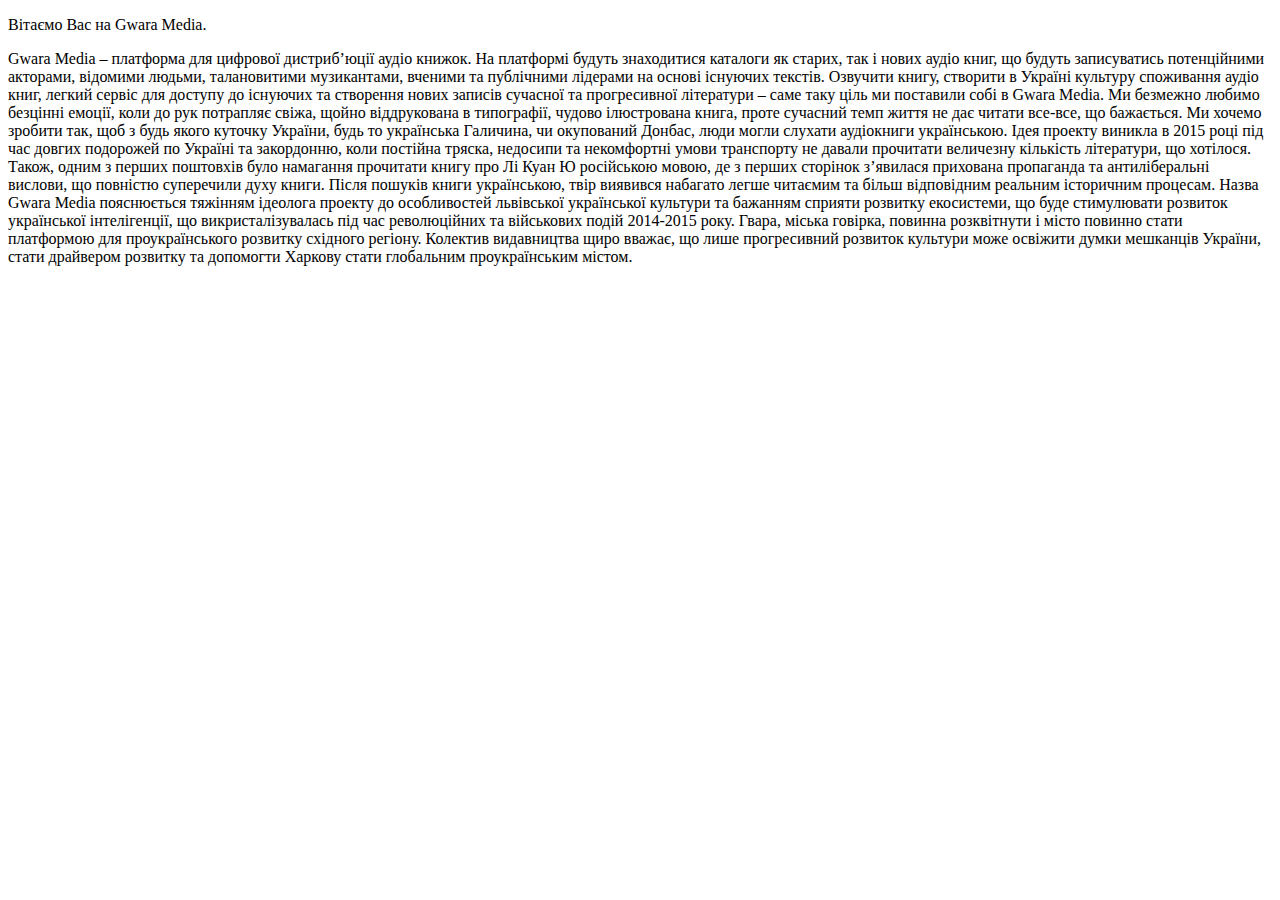
==== hello.html @ f7477b08 "Added project description" ====
<!DOCTYPE html>
<html>
<head lang="en">
    <meta charset="UTF-8">
    <title></title>
</head>
<body>
<p> Вітаємо Вас на Gwara Media.</p>
<p>Gwara Media – платформа для цифрової дистриб’юції аудіо книжок. На платформі будуть знаходитися каталоги як старих, так і нових аудіо книг, що будуть записуватись потенційними акторами, відомими людьми, талановитими музикантами, вченими та публічними лідерами на основі існуючих текстів.
Озвучити книгу, створити в Україні культуру споживання аудіо книг, легкий сервіс для доступу до існуючих та створення нових записів сучасної та прогресивної літератури – саме таку ціль ми поставили собі в Gwara Media. Ми безмежно любимо безцінні емоції, коли до рук потрапляє свіжа, щойно віддрукована в типографії, чудово ілюстрована книга, проте сучасний темп життя не дає читати все-все, що бажається. Ми хочемо зробити так, щоб з будь якого куточку України, будь то українська Галичина, чи окупований Донбас, люди могли
слухати аудіокниги українською.
Ідея проекту виникла в 2015 році під час довгих подорожей по Україні та закордонню, коли постійна тряска, недосипи та некомфортні умови транспорту не давали прочитати величезну кількість літератури, що хотілося. Також, одним з перших поштовхів було намагання прочитати книгу про Лі Куан Ю російською мовою, де з перших сторінок з’явилася прихована пропаганда та антиліберальні вислови, що повністю суперечили духу книги. Після пошуків книги українською, твір виявився набагато легше читаємим та більш відповідним реальним історичним процесам.
Назва Gwara Media пояснюється тяжінням ідеолога проекту до особливостей львівської української культури та бажанням сприяти розвитку екосистеми, що буде стимулювати розвиток української інтелігенції, що викристалізувалась під час революційних та військових подій 2014-2015 року.
Гвара, міська говірка, повинна розквітнути і місто повинно стати платформою для проукраїнського розвитку східного регіону. Колектив видавництва щиро вважає, що лише прогресивний розвиток культури може освіжити думки мешканців України, стати драйвером розвитку та допомогти Харкову стати глобальним проукраїнським містом.
</p>
</body>
</html>
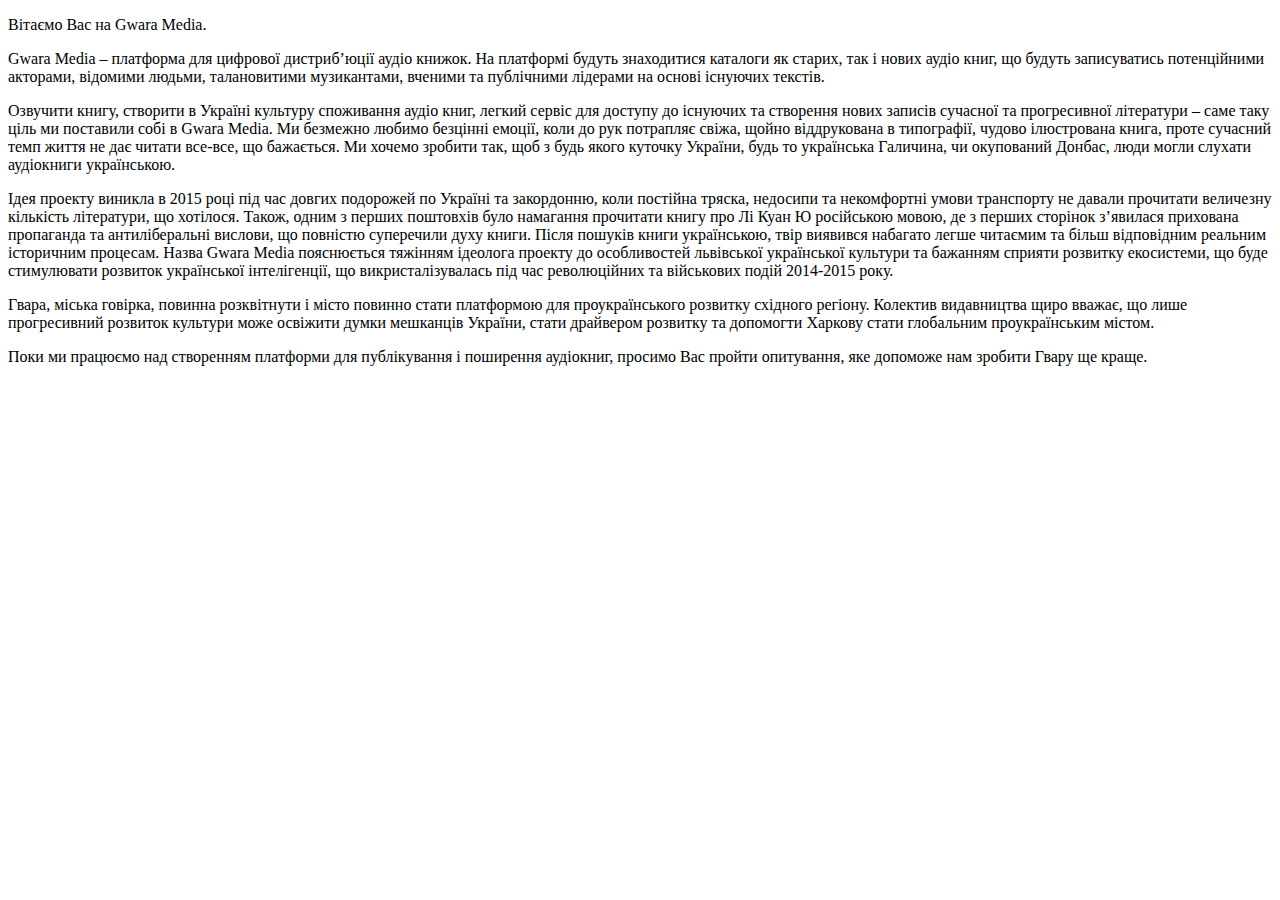
==== commit c902a259: "Added Google Form" ====
--- a/hello.html
+++ b/hello.html
@@ -6,12 +6,14 @@
 </head>
 <body>
 <p> Вітаємо Вас на Gwara Media.</p>
-<p>Gwara Media – платформа для цифрової дистриб’юції аудіо книжок. На платформі будуть знаходитися каталоги як старих, так і нових аудіо книг, що будуть записуватись потенційними акторами, відомими людьми, талановитими музикантами, вченими та публічними лідерами на основі існуючих текстів.
-Озвучити книгу, створити в Україні культуру споживання аудіо книг, легкий сервіс для доступу до існуючих та створення нових записів сучасної та прогресивної літератури – саме таку ціль ми поставили собі в Gwara Media. Ми безмежно любимо безцінні емоції, коли до рук потрапляє свіжа, щойно віддрукована в типографії, чудово ілюстрована книга, проте сучасний темп життя не дає читати все-все, що бажається. Ми хочемо зробити так, щоб з будь якого куточку України, будь то українська Галичина, чи окупований Донбас, люди могли
-слухати аудіокниги українською.
-Ідея проекту виникла в 2015 році під час довгих подорожей по Україні та закордонню, коли постійна тряска, недосипи та некомфортні умови транспорту не давали прочитати величезну кількість літератури, що хотілося. Також, одним з перших поштовхів було намагання прочитати книгу про Лі Куан Ю російською мовою, де з перших сторінок з’явилася прихована пропаганда та антиліберальні вислови, що повністю суперечили духу книги. Після пошуків книги українською, твір виявився набагато легше читаємим та більш відповідним реальним історичним процесам.
-Назва Gwara Media пояснюється тяжінням ідеолога проекту до особливостей львівської української культури та бажанням сприяти розвитку екосистеми, що буде стимулювати розвиток української інтелігенції, що викристалізувалась під час революційних та військових подій 2014-2015 року.
-Гвара, міська говірка, повинна розквітнути і місто повинно стати платформою для проукраїнського розвитку східного регіону. Колектив видавництва щиро вважає, що лише прогресивний розвиток культури може освіжити думки мешканців України, стати драйвером розвитку та допомогти Харкову стати глобальним проукраїнським містом.
+<p>Gwara Media – платформа для цифрової дистриб’юції аудіо книжок. На платформі будуть знаходитися каталоги як старих, так і нових аудіо книг, що будуть записуватись потенційними акторами, відомими людьми, талановитими музикантами, вченими та публічними лідерами на основі існуючих текстів.</p>
+<p>Озвучити книгу, створити в Україні культуру споживання аудіо книг, легкий сервіс для доступу до існуючих та створення нових записів сучасної та прогресивної літератури – саме таку ціль ми поставили собі в Gwara Media. Ми безмежно любимо безцінні емоції, коли до рук потрапляє свіжа, щойно віддрукована в типографії, чудово ілюстрована книга, проте сучасний темп життя не дає читати все-все, що бажається. Ми хочемо зробити так, щоб з будь якого куточку України, будь то українська Галичина, чи окупований Донбас, люди могли
+слухати аудіокниги українською.</p>
+<p>Ідея проекту виникла в 2015 році під час довгих подорожей по Україні та закордонню, коли постійна тряска, недосипи та некомфортні умови транспорту не давали прочитати величезну кількість літератури, що хотілося. Також, одним з перших поштовхів було намагання прочитати книгу про Лі Куан Ю російською мовою, де з перших сторінок з’явилася прихована пропаганда та антиліберальні вислови, що повністю суперечили духу книги. Після пошуків книги українською, твір виявився набагато легше читаємим та більш відповідним реальним історичним процесам.
+Назва Gwara Media пояснюється тяжінням ідеолога проекту до особливостей львівської української культури та бажанням сприяти розвитку екосистеми, що буде стимулювати розвиток української інтелігенції, що викристалізувалась під час революційних та військових подій 2014-2015 року.</p>
+</p>Гвара, міська говірка, повинна розквітнути і місто повинно стати платформою для проукраїнського розвитку східного регіону. Колектив видавництва щиро вважає, що лише прогресивний розвиток культури може освіжити думки мешканців України, стати драйвером розвитку та допомогти Харкову стати глобальним проукраїнським містом.</p>
 </p>
+Поки ми працюємо над створенням платформи для публікування і поширення аудіокниг, просимо Вас пройти опитування, яке допоможе нам зробити Гвару ще краще.
+<iframe src="https://docs.google.com/forms/d/1HL3eO7RQoPxQ0hieoco9gktUV1rba4aHTLD1BP9RrV4/viewform?embedded=true" width="760" height="500" frameborder="0" marginheight="0" marginwidth="0">Завантаження...</iframe>
 </body>
 </html>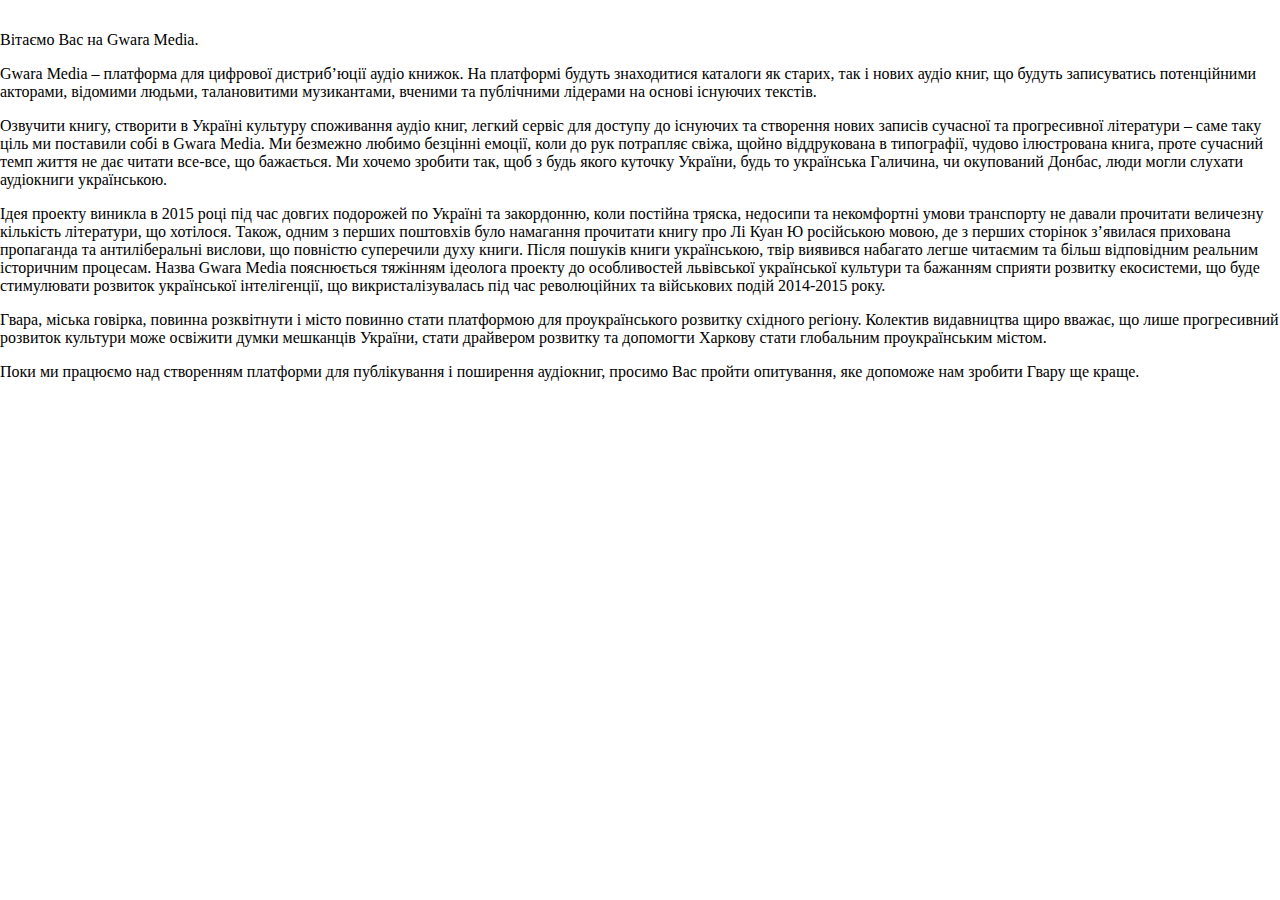
==== commit f506ee3f: "Added initial css" ====
--- a/hello.html
+++ b/hello.html
@@ -2,18 +2,21 @@
 <html>
 <head lang="en">
     <meta charset="UTF-8">
+    <link rel="stylesheet" type="text/css" href="common_style.css">
     <title></title>
 </head>
 <body>
+<div class="greetings">
 <p> Вітаємо Вас на Gwara Media.</p>
-<p>Gwara Media – платформа для цифрової дистриб’юції аудіо книжок. На платформі будуть знаходитися каталоги як старих, так і нових аудіо книг, що будуть записуватись потенційними акторами, відомими людьми, талановитими музикантами, вченими та публічними лідерами на основі існуючих текстів.</p>
+<p>Gwara Media – платформа для цифрової дистриб’юції аудіо книжок.
+    На платформі будуть знаходитися каталоги як старих, так і нових аудіо книг, що будуть записуватись потенційними акторами, відомими людьми, талановитими музикантами, вченими та публічними лідерами на основі існуючих текстів.</p>
 <p>Озвучити книгу, створити в Україні культуру споживання аудіо книг, легкий сервіс для доступу до існуючих та створення нових записів сучасної та прогресивної літератури – саме таку ціль ми поставили собі в Gwara Media. Ми безмежно любимо безцінні емоції, коли до рук потрапляє свіжа, щойно віддрукована в типографії, чудово ілюстрована книга, проте сучасний темп життя не дає читати все-все, що бажається. Ми хочемо зробити так, щоб з будь якого куточку України, будь то українська Галичина, чи окупований Донбас, люди могли
 слухати аудіокниги українською.</p>
 <p>Ідея проекту виникла в 2015 році під час довгих подорожей по Україні та закордонню, коли постійна тряска, недосипи та некомфортні умови транспорту не давали прочитати величезну кількість літератури, що хотілося. Також, одним з перших поштовхів було намагання прочитати книгу про Лі Куан Ю російською мовою, де з перших сторінок з’явилася прихована пропаганда та антиліберальні вислови, що повністю суперечили духу книги. Після пошуків книги українською, твір виявився набагато легше читаємим та більш відповідним реальним історичним процесам.
 Назва Gwara Media пояснюється тяжінням ідеолога проекту до особливостей львівської української культури та бажанням сприяти розвитку екосистеми, що буде стимулювати розвиток української інтелігенції, що викристалізувалась під час революційних та військових подій 2014-2015 року.</p>
 </p>Гвара, міська говірка, повинна розквітнути і місто повинно стати платформою для проукраїнського розвитку східного регіону. Колектив видавництва щиро вважає, що лише прогресивний розвиток культури може освіжити думки мешканців України, стати драйвером розвитку та допомогти Харкову стати глобальним проукраїнським містом.</p>
 </p>
-Поки ми працюємо над створенням платформи для публікування і поширення аудіокниг, просимо Вас пройти опитування, яке допоможе нам зробити Гвару ще краще.
+Поки ми працюємо над створенням платформи для публікування і поширення аудіокниг, просимо Вас пройти опитування, яке допоможе нам зробити Гвару ще краще.</div>
 <iframe src="https://docs.google.com/forms/d/1HL3eO7RQoPxQ0hieoco9gktUV1rba4aHTLD1BP9RrV4/viewform?embedded=true" width="760" height="500" frameborder="0" marginheight="0" marginwidth="0">Завантаження...</iframe>
 </body>
 </html>--- a/common_style.css
+++ b/common_style.css
@@ -0,0 +1,13 @@
+html, body {
+    height: 100%;
+}
+
+html {
+    display: table;
+    margin: auto;
+}
+
+body {
+    display: table-cell;
+    vertical-align: middle;
+}